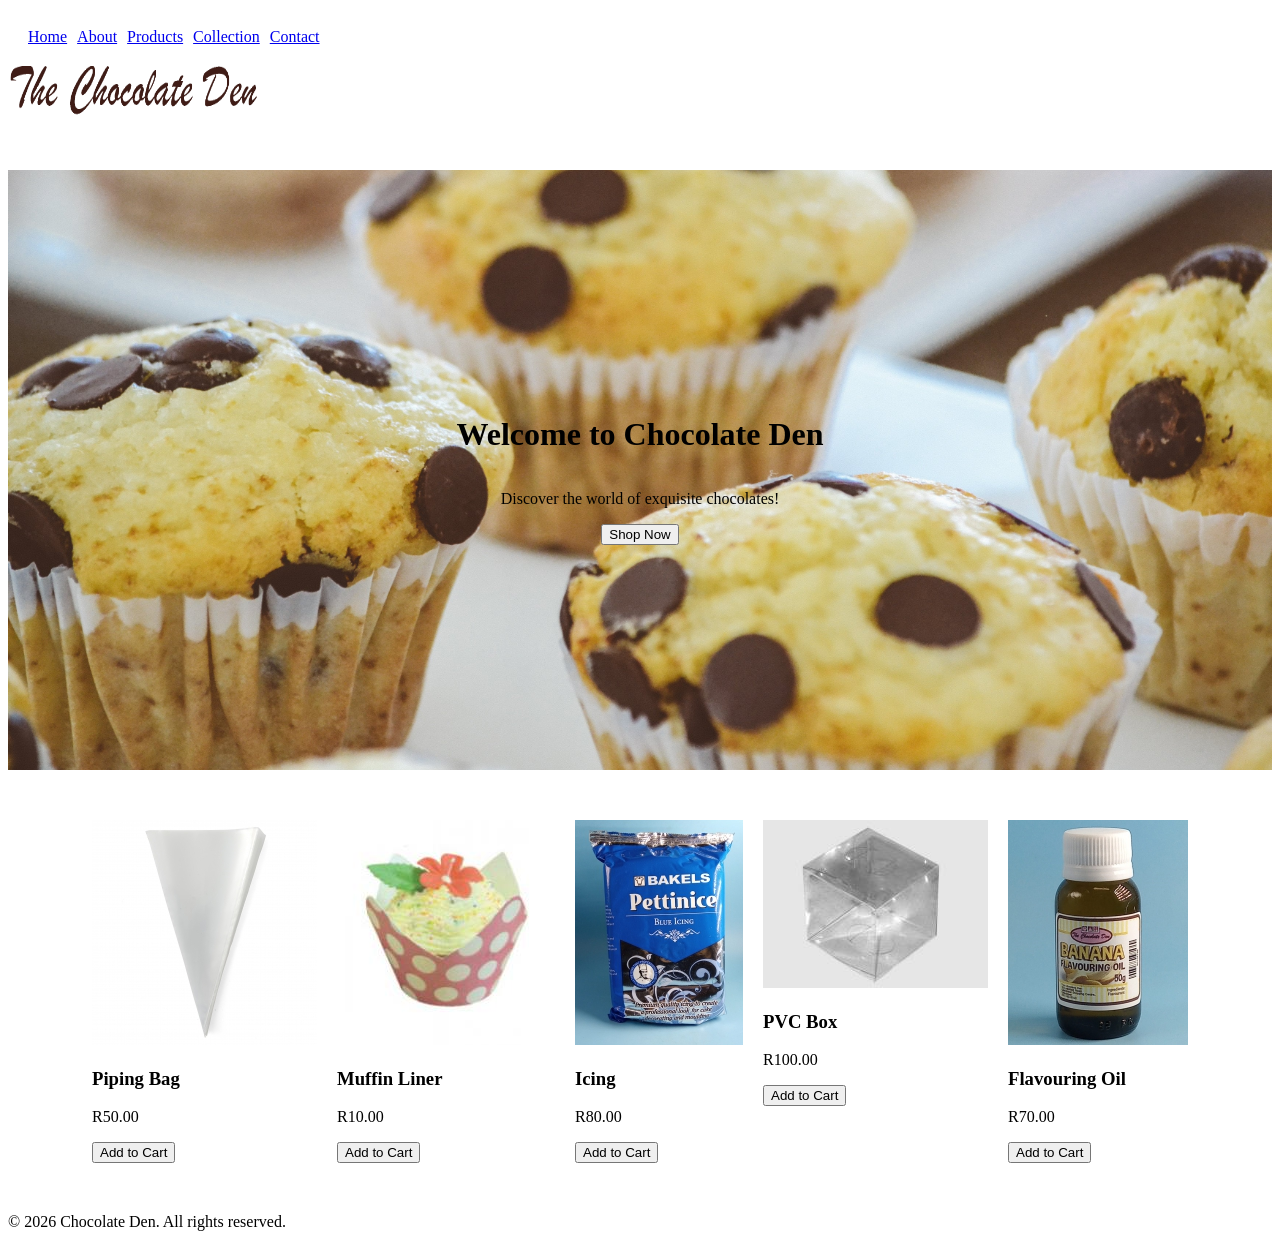
==== Index.html @ cd62d387 "first commit" ====
<!DOCTYPE html>
<html lang="en">
<head>
    <meta charset="UTF-8">
    <meta name="viewport" content="width=device-width, initial-scale=1.0">
    <title>Chocolate Den</title>
    <link rel="icon" href="/images/frank_rietsch-cupcake-6524880_1920.png" type="image/x-icon">
    
</head>

<body>
    <header>
  <nav>
        <ul class="nav" style="list-style-type: none; display: flex; justify-content: flex-start; gap:10px; align-items: center; margin: 0; padding: 20px;">
            <li><a href="index.html">Home</a></li>
            <li><a href="about.html">About</a></li>
            <li><a href="product.html">Products</a></li>
            <li><a href="collection.html">Collection</a></li>
            <li><a href="contact.html">Contact</a></li>
        </ul>
    </nav>
    <!-- Logo-->
    <div class="logo">
        <img src="/images/logo (1).png" alt="Chocolate Den Logo" width="250" height="50">

    </div>
    </header>
  
    <div class="hero" style="text-align: center; margin-top: 50px; background-image: url('/images/pexels-cupcakes-2179039.jpg'); background-size: cover; background-position: center; padding: 100px 20px; color: black; height: 400px; display: flex; flex-direction: column; justify-content: center; align-items: center;">
        <h1>Welcome to Chocolate Den</h1>
        <p>Discover the world of exquisite chocolates!</p>
        <button class="shop-now" >Shop Now</button>
    </div>
    <!--Product section-->
    <div class="product-row" style="display: flex; flex-wrap: wrap; justify-content: center; gap: 20px; margin: 50px 0;">

  <div class="product-card">
    <img src="/Products/BAK1010.jpg" alt="Piping Bag">
    <h3>Piping Bag</h3>
    <p class="price">R50.00</p>
    <button class="add-to-cart">Add to Cart</button>
  </div>

  <div class="product-card">
    <img src="/Products/BAK1421P.jpg" alt="Muffin Liner">
    <h3>Muffin Liner</h3>
    <p class="price">R10.00</p>
    <button class="add-to-cart">Add to Cart</button>
  </div>

  <div class="product-card">
    <img src="/Products/BAKE678.jpg" alt="Icing">
    <h3>Icing</h3>
    <p class="price">R80.00</p>
    <button class="add-to-cart">Add to Cart</button>
  </div>

  <div class="product-card">
    <img src="/Products/PKBX163.jpg" alt="PVC Box">
    <h3>PVC Box</h3>
    <p class="price">R100.00</p>
    <button class="add-to-cart">Add to Cart</button>
  </div>

  <div class="product-card">
    <img src="/Products/FDFL031BAN.jpg" alt="Flavouring Oil">
    <h3>Flavouring Oil</h3>
    <p class="price">R70.00</p>
    <button class="add-to-cart">Add to Cart</button>
  </div>
  

</div>
<footer>
    <p>&copy; 2026 Chocolate Den. All rights reserved.</p>
  </footer>
</body>
</html>
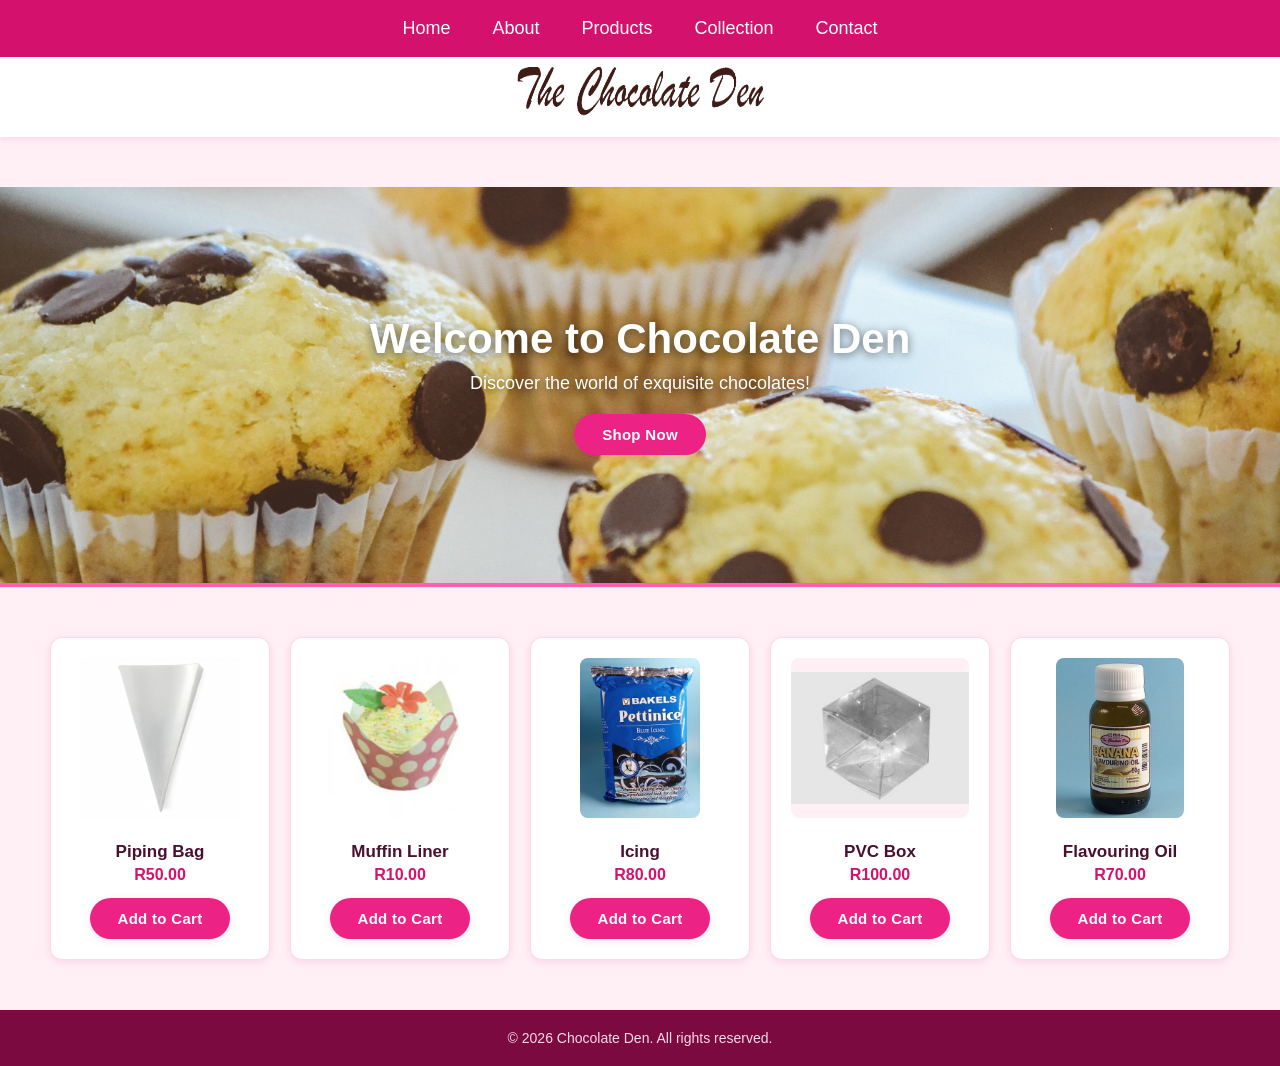
==== commit ab26910d: "Add CSS styling" ====
--- a/Index.html
+++ b/Index.html
@@ -5,13 +5,14 @@
     <meta name="viewport" content="width=device-width, initial-scale=1.0">
     <title>Chocolate Den</title>
     <link rel="icon" href="/images/frank_rietsch-cupcake-6524880_1920.png" type="image/x-icon">
+    <link rel="stylesheet" href="style.css">
     
 </head>
 
 <body>
     <header>
   <nav>
-        <ul class="nav" style="list-style-type: none; display: flex; justify-content: flex-start; gap:10px; align-items: center; margin: 0; padding: 20px;">
+        <ul class="nav" >
             <li><a href="index.html">Home</a></li>
             <li><a href="about.html">About</a></li>
             <li><a href="product.html">Products</a></li>
--- a/style.css
+++ b/style.css
@@ -0,0 +1,317 @@
+
+
+:root{
+    --pink-50:  #fff0f6;
+    --pink-100: #ffd9e8;
+    --pink-200: #ffb8d9;
+    --pink-300: #ff8fc4;
+    --pink-400: #ff5fae;
+    --pink-500: #ec2385;
+    --pink-600: #d4126e;
+    --pink-700: #a80e58;
+    --pink-800: #7a0a40;
+    --pink-900: #4d0628;
+
+    --text-dark: #4a1030;
+    --text-muted: #8a5a72;
+    --white: #ffffff;
+
+    --shadow-sm: 0 2px 8px rgba(212, 18, 110, 0.12);
+    --shadow-md: 0 6px 18px rgba(212, 18, 110, 0.18);
+    --radius: 12px;
+}
+
+*{
+    box-sizing: border-box;
+    font-family: 'Poppins', 'Segoe UI', sans-serif;
+}
+
+html{
+    scroll-behavior: smooth;
+}
+
+body{
+    margin: 0;
+    padding: 0;
+    background-color: var(--pink-50);
+    color: var(--text-dark);
+}
+
+/* ---------- Headings & text ---------- */
+h1, h2, h3{
+    color: var(--pink-700);
+    font-weight: 600;
+}
+
+a{
+    color: var(--pink-600);
+    text-decoration: none;
+}
+
+/* ---------- Header & Navigation ---------- */
+header{
+    background-color: var(--white);
+    box-shadow: var(--shadow-sm);
+    position: sticky;
+    top: 0;
+    z-index: 100;
+}
+
+.logo{
+    display: flex;
+    justify-content: center;
+    padding: 10px 0 20px;
+    background-color: var(--white);
+}
+
+.nav{
+    list-style-type: none;
+    display: flex;
+    flex-wrap: wrap;
+    justify-content: center;
+    gap: 10px;
+    align-items: center;
+    margin: 0;
+    padding: 18px 20px;
+    font-size: 18px;
+    background-color: var(--pink-600);
+    min-height: 10px;
+}
+
+.nav li a{
+    color: var(--white);
+    padding: 8px 16px;
+    border-radius: 999px;
+    transition: background-color 0.25s ease, color 0.25s ease;
+}
+
+.nav li a:hover{
+    background-color: var(--white);
+    color: var(--pink-700);
+}
+
+/* ---------- Hero section ---------- */
+.hero{
+    border-bottom: 4px solid var(--pink-400);
+}
+
+.hero h1{
+    color: var(--white);
+    text-shadow: 0 2px 10px rgba(0,0,0,0.55);
+    font-size: 42px;
+    margin: 0 0 10px;
+}
+
+.hero p{
+    color: var(--white);
+    text-shadow: 0 2px 8px rgba(0,0,0,0.55);
+    font-size: 18px;
+    margin: 0 0 20px;
+}
+
+/* ---------- Buttons ---------- */
+.shop-now,
+.add-to-cart,
+.add-to-cart-btn,
+.submit-btn{
+    background-color: var(--pink-500);
+    color: var(--white);
+    border: none;
+    padding: 12px 28px;
+    border-radius: 999px;
+    font-size: 15px;
+    font-weight: 600;
+    letter-spacing: 0.3px;
+    cursor: pointer;
+    box-shadow: var(--shadow-sm);
+    transition: background-color 0.25s ease, transform 0.15s ease, box-shadow 0.25s ease;
+}
+
+.shop-now:hover,
+.add-to-cart:hover,
+.add-to-cart-btn:hover,
+.submit-btn:hover{
+    background-color: var(--pink-700);
+    box-shadow: var(--shadow-md);
+    transform: translateY(-2px);
+}
+
+.shop-now:active,
+.add-to-cart:active,
+.add-to-cart-btn:active,
+.submit-btn:active{
+    transform: translateY(0);
+}
+
+/* ---------- Product cards (home + collection) ---------- */
+.product-card{
+    background-color: var(--white);
+    border: 1px solid var(--pink-100);
+    border-radius: var(--radius);
+    box-shadow: var(--shadow-sm);
+    padding: 20px;
+    width: 220px;
+    text-align: center;
+    transition: transform 0.2s ease, box-shadow 0.2s ease;
+}
+
+.product-card:hover{
+    transform: translateY(-6px);
+    box-shadow: var(--shadow-md);
+    border-color: var(--pink-300);
+}
+
+.product-card img{
+    max-width: 100%;
+    height: 160px;
+    object-fit: contain;
+    margin-bottom: 12px;
+    border-radius: 8px;
+    background-color: var(--pink-50);
+}
+
+.product-card h3{
+    margin: 8px 0 4px;
+    font-size: 17px;
+    color: var(--text-dark);
+}
+
+.price{
+    color: var(--pink-600);
+    font-weight: 700;
+    font-size: 16px;
+    margin: 4px 0 14px;
+}
+
+/* ---------- Collection grid ---------- */
+.collection-grid .product-card{
+    width: auto;
+}
+
+/* ---------- Single product page ---------- */
+.product-section{
+    display: flex;
+    flex-wrap: wrap-reverse;
+    justify-content: center;
+    align-items: center;
+    gap: 40px;
+    max-width: 1000px;
+    margin: 50px auto;
+    padding: 30px;
+    background-color: var(--white);
+    border-radius: var(--radius);
+    box-shadow: var(--shadow-sm);
+}
+
+.product-info{
+    max-width: 400px;
+}
+
+.product-info h1{
+    margin-top: 0;
+}
+
+.description{
+    color: var(--text-muted);
+    line-height: 1.7;
+    font-size: 15px;
+}
+
+.product-image img{
+    max-width: 320px;
+    width: 100%;
+    border-radius: var(--radius);
+    box-shadow: var(--shadow-md);
+}
+
+/* ---------- Contact form ---------- */
+.contact-form{
+    max-width: 500px;
+    margin: 50px auto;
+    padding: 35px;
+    background-color: var(--white);
+    border-radius: var(--radius);
+    box-shadow: var(--shadow-md);
+}
+
+.contact-form h2{
+    text-align: center;
+    margin-top: 0;
+    margin-bottom: 25px;
+}
+
+.form-group{
+    margin-bottom: 18px;
+    display: flex;
+    flex-direction: column;
+}
+
+.form-group label{
+    margin-bottom: 6px;
+    font-weight: 600;
+    color: var(--pink-700);
+    font-size: 14px;
+}
+
+.form-group input,
+.form-group textarea{
+    padding: 10px 14px;
+    border: 1px solid var(--pink-200);
+    border-radius: 8px;
+    background-color: var(--pink-50);
+    color: var(--text-dark);
+    font-size: 14px;
+    outline: none;
+    transition: border-color 0.2s ease, box-shadow 0.2s ease;
+}
+
+.form-group input:focus,
+.form-group textarea:focus{
+    border-color: var(--pink-500);
+    box-shadow: 0 0 0 3px rgba(236, 35, 133, 0.2);
+}
+
+.form-group textarea{
+    min-height: 110px;
+    resize: vertical;
+}
+
+.submit-btn{
+    display: block;
+    width: 100%;
+}
+
+/* ---------- Footer ---------- */
+footer{
+    background-color: var(--pink-800);
+    color: var(--pink-100);
+    text-align: center;
+    padding: 20px;
+    margin-top: 50px;
+}
+
+footer p{
+    margin: 0;
+    font-size: 14px;
+}
+
+/* ---------- Responsive ---------- */
+@media (max-width: 600px){
+    .nav{
+        gap: 4px;
+        padding: 14px 10px;
+        font-size: 15px;
+    }
+
+    .nav li a{
+        padding: 6px 10px;
+    }
+
+    .hero h1{
+        font-size: 28px;
+    }
+
+    .product-section{
+        padding: 20px;
+    }
+}
